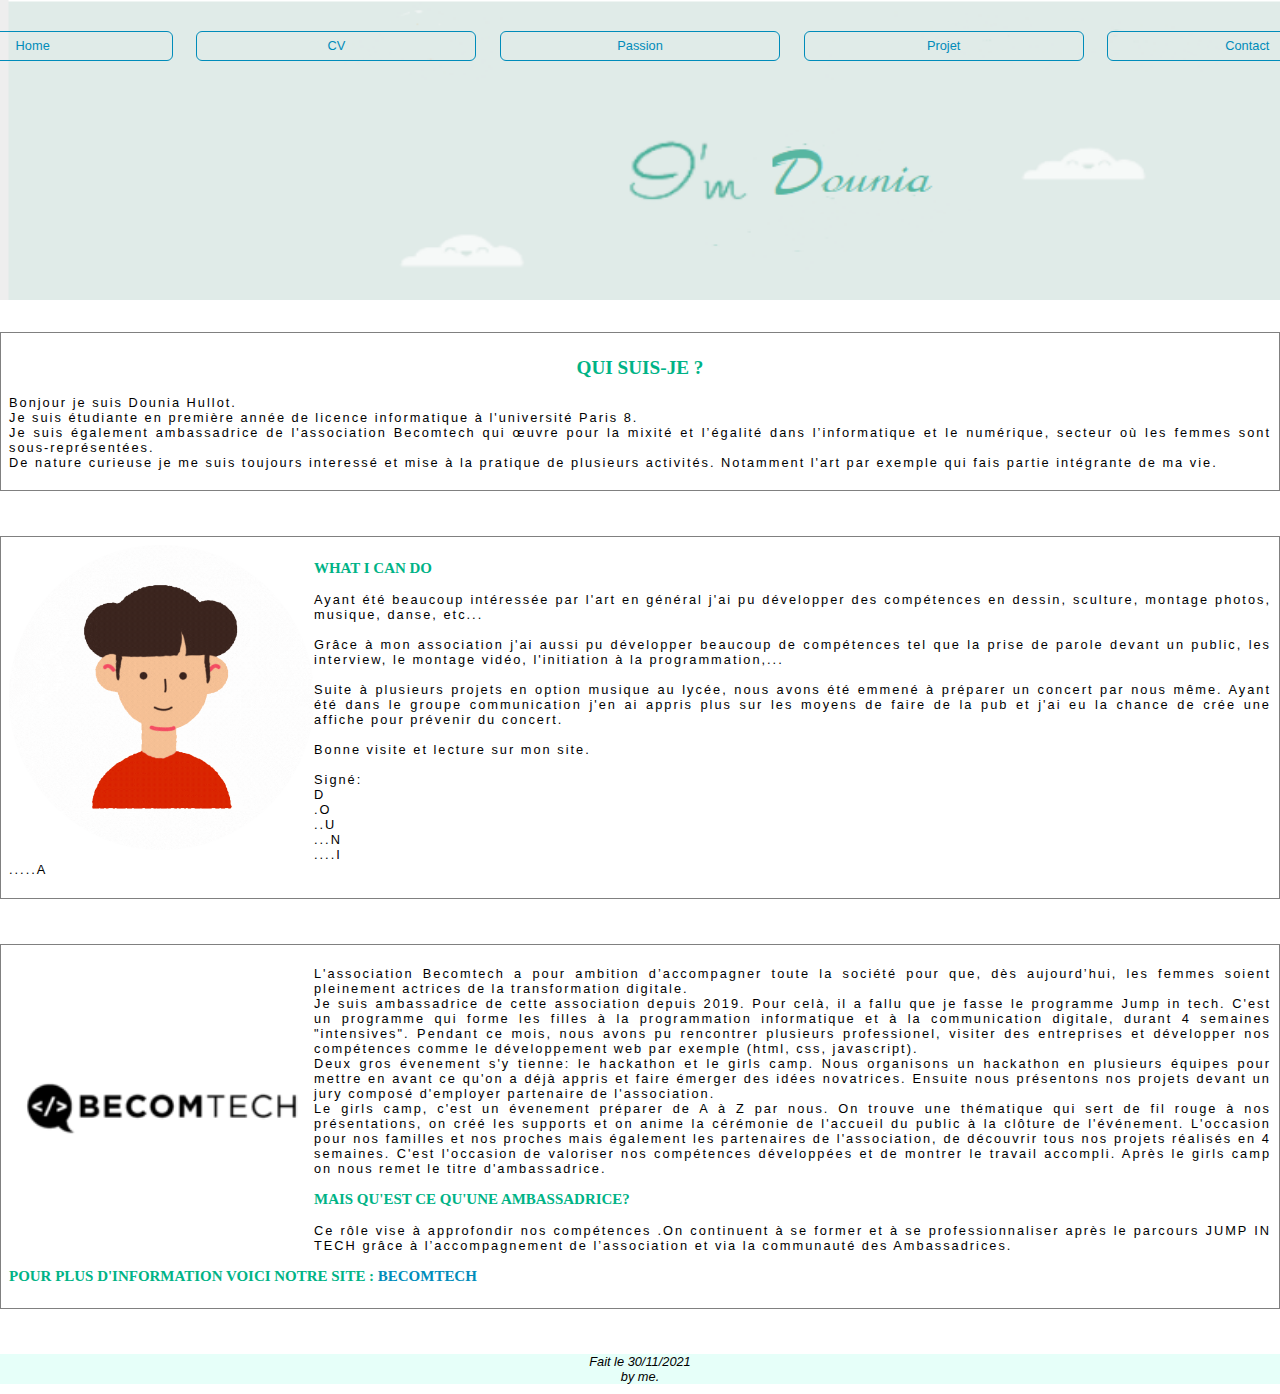
==== index.html @ b41a6054 "first commit" ====
<!DOCTYPE html>
<html>
<head>

      <center><title>Hullot Dounia</title><center>
      <meta charset="utf-8">
      <link rel="stylesheet" media="screen" type="text/css" href="site.css" />

</head>

   <body id="Titre">

<ul class="navbar">
  <li><a href="site.html">Home</a>
  <li><a href="CV.html">CV</a>
  <li><a href="passion.html">Passion</a>
  <li><a href="projet.html">Projet</a>
  <li><a href="contact.html">Contact</a></li>
</ul>

<br> </br>

<style>
div {
  border: 1px solid gray;
  padding: 8px;
}

h2 {
  text-align: center;
  text-transform: uppercase;
  color: #00b386;
  font-family: serif;
}

h3{
     color: #00b386;
  font-family: serif;
}


p {
  text-align: justify;
  letter-spacing: 2px;
}

a {
  text-decoration: none;
  color: #008CBA;
}
</style>
</head>
<body>

<br><br><br><br><br><br><br><br><br><br><br><br><br><br>
<div>
  <h2>QUI SUIS-JE ?</h2>
  <p>Bonjour je suis Dounia Hullot.<br> Je suis étudiante en première année de licence informatique à l'université Paris 8.<br>
Je suis également ambassadrice de l'association Becomtech qui œuvre pour la mixité et l’égalité dans l’informatique et le numérique, secteur où les femmes sont sous-représentées.<br>
De nature curieuse je me suis toujours interessé et mise à la pratique de plusieurs activités. Notamment l'art par exemple qui fais partie intégrante de ma vie.</p>

</div>
<br><br><br>

<div>
   <img src="avatar.gif" alt="moi">

<h3>WHAT I CAN DO</h3>
<p>Ayant été beaucoup intéressée par l'art en général j'ai pu développer des compétences en dessin, sculture, montage photos, musique, danse, etc... <br><br>
Grâce à mon association j'ai aussi pu développer beaucoup de compétences tel que la prise de parole devant un public, les interview, le montage vidéo, l'initiation à la programmation,...
<br><br>
Suite à plusieurs projets en option musique au lycée, nous avons été emmené à préparer un concert par nous même. Ayant été dans le groupe communication j'en ai appris plus sur les moyens de faire de la pub et j'ai eu la chance de crée une affiche pour prévenir du concert.
<br><br>
Bonne visite et lecture sur mon site.
<br><br>
Signé:
<br>
D
<br>
.O
<br>
..U
<br>
...N
<br>
....I
<br>
.....A
</p>
</div>

<br> <br> <br>

<div>
<img src="becomtech.png" alt="association">

<p>L'association Becomtech a pour ambition d’accompagner toute la société pour que, dès aujourd’hui, les femmes soient pleinement actrices de la transformation digitale.<br>
Je suis ambassadrice de cette association depuis 2019. Pour celà, il a fallu que je fasse le programme Jump in tech. C'est un programme qui forme les filles à la programmation informatique et à la communication digitale, durant 4 semaines "intensives". Pendant ce mois, nous avons pu rencontrer plusieurs professionel, visiter des entreprises et développer nos compétences comme le développement web par exemple (html, css, javascript).<br>
Deux gros évenement s'y tienne: le hackathon et le girls camp. Nous organisons un hackathon en plusieurs équipes pour mettre en avant ce qu'on a déjà appris et faire émerger des idées novatrices. Ensuite nous présentons nos projets devant un jury composé d'employer partenaire de l'association.<br>
Le girls camp, c'est un évenement préparer de A à Z par nous. On trouve une thématique qui sert de fil rouge à nos présentations, on créé les supports et on anime la cérémonie de l'accueil du public à la clôture de l'événement. L'occasion pour nos familles et nos proches mais également les partenaires de l'association, de découvrir tous nos projets réalisés en 4 semaines. C'est l'occasion de valoriser nos compétences développées et de montrer le travail accompli.
Après le girls camp on nous remet le titre d'ambassadrice.</p>
<h3>MAIS QU'EST CE QU'UNE AMBASSADRICE?</h3>
<p>Ce rôle vise à approfondir nos compétences .On continuent à se former et à se professionnaliser après le parcours JUMP IN TECH grâce à l’accompagnement de l’association et via la communauté des Ambassadrices.</p>
<h3>POUR PLUS D'INFORMATION VOICI NOTRE SITE : <a href="https://becomtech.fr/">BECOMTECH</a></h3>
</div>
<br><br><br>

<address>Fait le 30/11/2021<br>
  by me.</address>


</body>
</html>
---- site.css ----
html {
  background: url(bannière.png) ;
  background-size: 1550px 300px;
  background-repeat: no-repeat;
}


body
{
  margin: 10px 0 ;
  font: 0.8em "Trebuchet MS", helvetica, sans-serif ;
}

img{
  height: 305px;
  float: left;
  border-radius: 400px;
}

address {
  background-color: #e6fff9 ;
}


h1 {
  font-size: 40px;
  text-align: center;
}

h2 {
  text-align: left;
}


h3 {
  text-align: left;
  color: black;
}

h4 {
  text-align: left;
  color: black;
}


 ul.navbar li {
    margin: 0.5em 0;
    padding: 0.3em;}
  ul.navbar a {
    text-decoration: none }
  a:visited {
    color: black; }

.navbar {
    display: flex;
    padding:0;
}

.navbar li {
    list-style-type: none ;
}


.navbar a {
    display:block;
    min-width: 278px;
    margin: 0.5rem;
    padding: 0.4rem 0;
    text-align: center;
    text-decoration: none;
    border: 1px solid;
    border-radius: 6px;
}

.navbar {
    display: flex;
    padding:0;
    justify-content: center
}

.navbar a:hover {
  background-color: #E6F9FB;
  color: #A0B1FF;
  border-color: #A0B1FF;
}

{box-sizing: border-box}


.container {
  position: relative;
  width: 50%;
  max-width: 300px;
}


.image {
  display: block;
  width: 100%;
  height: auto;
}

.overlay {
  position: absolute;
  bottom: 0;
  background: rgb(0, 0, 0);
  background: rgba(0, 0, 0, 0.5);
  color: #f1f1f1;
  width: 100%;
  transition: .5s ease;
  opacity:0;
  color: white;
  font-size: 20px;
  padding: 20px;
  text-align: center;
}


.container:hover .overlay {
  opacity: 1;
}
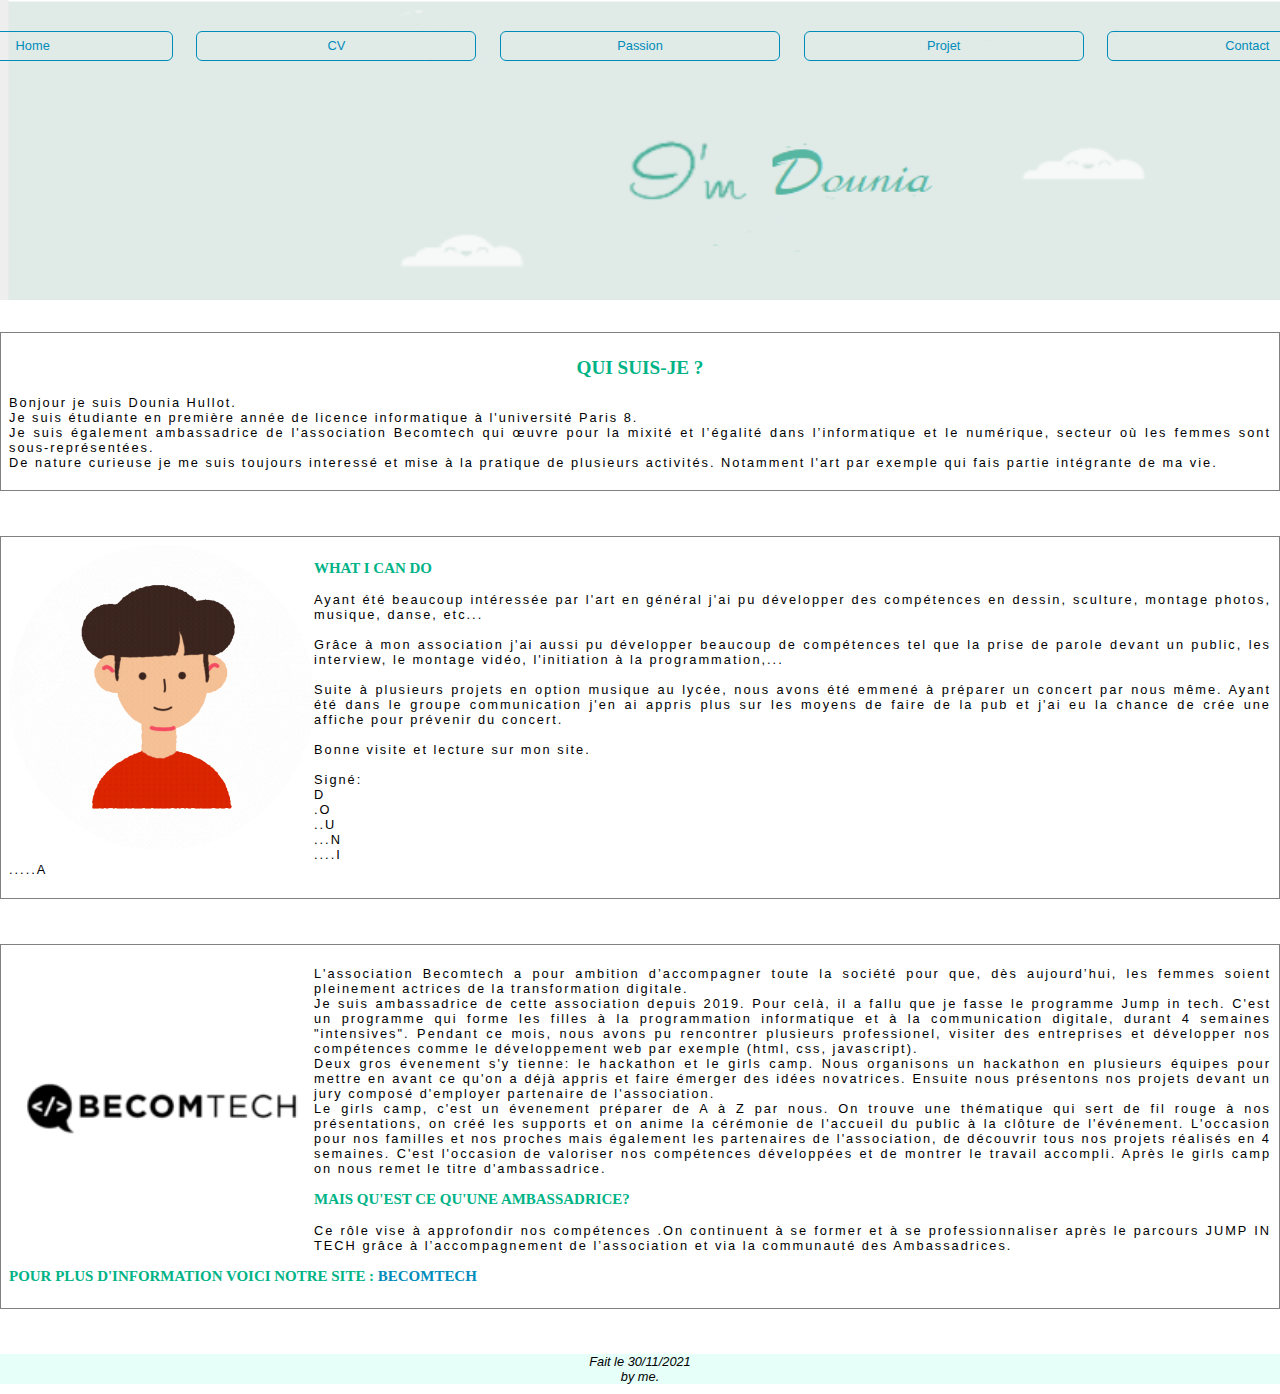
==== commit b7502d86: "Add files via upload" ====
--- a/index.html
+++ b/index.html
@@ -1,113 +1,113 @@
-<!DOCTYPE html>
-<html>
-<head>
-
-      <center><title>Hullot Dounia</title><center>
-      <meta charset="utf-8">
-      <link rel="stylesheet" media="screen" type="text/css" href="site.css" />
-
-</head>
-
-   <body id="Titre">
-
-<ul class="navbar">
-  <li><a href="site.html">Home</a>
-  <li><a href="CV.html">CV</a>
-  <li><a href="passion.html">Passion</a>
-  <li><a href="projet.html">Projet</a>
-  <li><a href="contact.html">Contact</a></li>
-</ul>
-
-<br> </br>
-
-<style>
-div {
-  border: 1px solid gray;
-  padding: 8px;
-}
-
-h2 {
-  text-align: center;
-  text-transform: uppercase;
-  color: #00b386;
-  font-family: serif;
-}
-
-h3{
-     color: #00b386;
-  font-family: serif;
-}
-
-
-p {
-  text-align: justify;
-  letter-spacing: 2px;
-}
-
-a {
-  text-decoration: none;
-  color: #008CBA;
-}
-</style>
-</head>
-<body>
-
-<br><br><br><br><br><br><br><br><br><br><br><br><br><br>
-<div>
-  <h2>QUI SUIS-JE ?</h2>
-  <p>Bonjour je suis Dounia Hullot.<br> Je suis étudiante en première année de licence informatique à l'université Paris 8.<br>
-Je suis également ambassadrice de l'association Becomtech qui œuvre pour la mixité et l’égalité dans l’informatique et le numérique, secteur où les femmes sont sous-représentées.<br>
-De nature curieuse je me suis toujours interessé et mise à la pratique de plusieurs activités. Notamment l'art par exemple qui fais partie intégrante de ma vie.</p>
-
-</div>
-<br><br><br>
-
-<div>
-   <img src="avatar.gif" alt="moi">
-
-<h3>WHAT I CAN DO</h3>
-<p>Ayant été beaucoup intéressée par l'art en général j'ai pu développer des compétences en dessin, sculture, montage photos, musique, danse, etc... <br><br>
-Grâce à mon association j'ai aussi pu développer beaucoup de compétences tel que la prise de parole devant un public, les interview, le montage vidéo, l'initiation à la programmation,...
-<br><br>
-Suite à plusieurs projets en option musique au lycée, nous avons été emmené à préparer un concert par nous même. Ayant été dans le groupe communication j'en ai appris plus sur les moyens de faire de la pub et j'ai eu la chance de crée une affiche pour prévenir du concert.
-<br><br>
-Bonne visite et lecture sur mon site.
-<br><br>
-Signé:
-<br>
-D
-<br>
-.O
-<br>
-..U
-<br>
-...N
-<br>
-....I
-<br>
-.....A
-</p>
-</div>
-
-<br> <br> <br>
-
-<div>
-<img src="becomtech.png" alt="association">
-
-<p>L'association Becomtech a pour ambition d’accompagner toute la société pour que, dès aujourd’hui, les femmes soient pleinement actrices de la transformation digitale.<br>
-Je suis ambassadrice de cette association depuis 2019. Pour celà, il a fallu que je fasse le programme Jump in tech. C'est un programme qui forme les filles à la programmation informatique et à la communication digitale, durant 4 semaines "intensives". Pendant ce mois, nous avons pu rencontrer plusieurs professionel, visiter des entreprises et développer nos compétences comme le développement web par exemple (html, css, javascript).<br>
-Deux gros évenement s'y tienne: le hackathon et le girls camp. Nous organisons un hackathon en plusieurs équipes pour mettre en avant ce qu'on a déjà appris et faire émerger des idées novatrices. Ensuite nous présentons nos projets devant un jury composé d'employer partenaire de l'association.<br>
-Le girls camp, c'est un évenement préparer de A à Z par nous. On trouve une thématique qui sert de fil rouge à nos présentations, on créé les supports et on anime la cérémonie de l'accueil du public à la clôture de l'événement. L'occasion pour nos familles et nos proches mais également les partenaires de l'association, de découvrir tous nos projets réalisés en 4 semaines. C'est l'occasion de valoriser nos compétences développées et de montrer le travail accompli.
-Après le girls camp on nous remet le titre d'ambassadrice.</p>
-<h3>MAIS QU'EST CE QU'UNE AMBASSADRICE?</h3>
-<p>Ce rôle vise à approfondir nos compétences .On continuent à se former et à se professionnaliser après le parcours JUMP IN TECH grâce à l’accompagnement de l’association et via la communauté des Ambassadrices.</p>
-<h3>POUR PLUS D'INFORMATION VOICI NOTRE SITE : <a href="https://becomtech.fr/">BECOMTECH</a></h3>
-</div>
-<br><br><br>
-
-<address>Fait le 30/11/2021<br>
-  by me.</address>
-
-
-</body>
-</html>
+<!DOCTYPE html>
+<html>
+<head>
+
+      <center><title>Hullot Dounia</title><center>
+      <meta charset="utf-8">
+      <link rel="stylesheet" media="screen" type="text/css" href="site.css" />
+
+</head>
+
+   <body id="Titre">
+
+<ul class="navbar">
+  <li><a href="site.html">Home</a>
+  <li><a href="CV.html">CV</a>
+  <li><a href="passion.html">Passion</a>
+  <li><a href="projet.html">Projet</a>
+  <li><a href="contact.html">Contact</a></li>
+</ul>
+
+<br> </br>
+
+<style>
+div {
+  border: 1px solid gray;
+  padding: 8px;
+}
+
+h2 {
+  text-align: center;
+  text-transform: uppercase;
+  color: #00b386;
+  font-family: serif;
+}
+
+h3{
+     color: #00b386;
+  font-family: serif;
+}
+
+
+p {
+  text-align: justify;
+  letter-spacing: 2px;
+}
+
+a {
+  text-decoration: none;
+  color: #008CBA;
+}
+</style>
+</head>
+<body>
+
+<br><br><br><br><br><br><br><br><br><br><br><br><br><br>
+<div>
+  <h2>QUI SUIS-JE ?</h2>
+  <p>Bonjour je suis Dounia Hullot.<br> Je suis étudiante en première année de licence informatique à l'université Paris 8.<br>
+Je suis également ambassadrice de l'association Becomtech qui œuvre pour la mixité et l’égalité dans l’informatique et le numérique, secteur où les femmes sont sous-représentées.<br>
+De nature curieuse je me suis toujours interessé et mise à la pratique de plusieurs activités. Notamment l'art par exemple qui fais partie intégrante de ma vie.</p>
+
+</div>
+<br><br><br>
+
+<div>
+   <img src="avatar.gif" alt="moi">
+
+<h3>WHAT I CAN DO</h3>
+<p>Ayant été beaucoup intéressée par l'art en général j'ai pu développer des compétences en dessin, sculture, montage photos, musique, danse, etc... <br><br>
+Grâce à mon association j'ai aussi pu développer beaucoup de compétences tel que la prise de parole devant un public, les interview, le montage vidéo, l'initiation à la programmation,...
+<br><br>
+Suite à plusieurs projets en option musique au lycée, nous avons été emmené à préparer un concert par nous même. Ayant été dans le groupe communication j'en ai appris plus sur les moyens de faire de la pub et j'ai eu la chance de crée une affiche pour prévenir du concert.
+<br><br>
+Bonne visite et lecture sur mon site.
+<br><br>
+Signé:
+<br>
+D
+<br>
+.O
+<br>
+..U
+<br>
+...N
+<br>
+....I
+<br>
+.....A
+</p>
+</div>
+
+<br> <br> <br>
+
+<div>
+<img src="becomtech.png" alt="association">
+
+<p>L'association Becomtech a pour ambition d’accompagner toute la société pour que, dès aujourd’hui, les femmes soient pleinement actrices de la transformation digitale.<br>
+Je suis ambassadrice de cette association depuis 2019. Pour celà, il a fallu que je fasse le programme Jump in tech. C'est un programme qui forme les filles à la programmation informatique et à la communication digitale, durant 4 semaines "intensives". Pendant ce mois, nous avons pu rencontrer plusieurs professionel, visiter des entreprises et développer nos compétences comme le développement web par exemple (html, css, javascript).<br>
+Deux gros évenement s'y tienne: le hackathon et le girls camp. Nous organisons un hackathon en plusieurs équipes pour mettre en avant ce qu'on a déjà appris et faire émerger des idées novatrices. Ensuite nous présentons nos projets devant un jury composé d'employer partenaire de l'association.<br>
+Le girls camp, c'est un évenement préparer de A à Z par nous. On trouve une thématique qui sert de fil rouge à nos présentations, on créé les supports et on anime la cérémonie de l'accueil du public à la clôture de l'événement. L'occasion pour nos familles et nos proches mais également les partenaires de l'association, de découvrir tous nos projets réalisés en 4 semaines. C'est l'occasion de valoriser nos compétences développées et de montrer le travail accompli.
+Après le girls camp on nous remet le titre d'ambassadrice.</p>
+<h3>MAIS QU'EST CE QU'UNE AMBASSADRICE?</h3>
+<p>Ce rôle vise à approfondir nos compétences .On continuent à se former et à se professionnaliser après le parcours JUMP IN TECH grâce à l’accompagnement de l’association et via la communauté des Ambassadrices.</p>
+<h3>POUR PLUS D'INFORMATION VOICI NOTRE SITE : <a href="https://becomtech.fr/">BECOMTECH</a></h3>
+</div>
+<br><br><br>
+
+<address>Fait le 30/11/2021<br>
+  by me.</address>
+
+
+</body>
+</html>
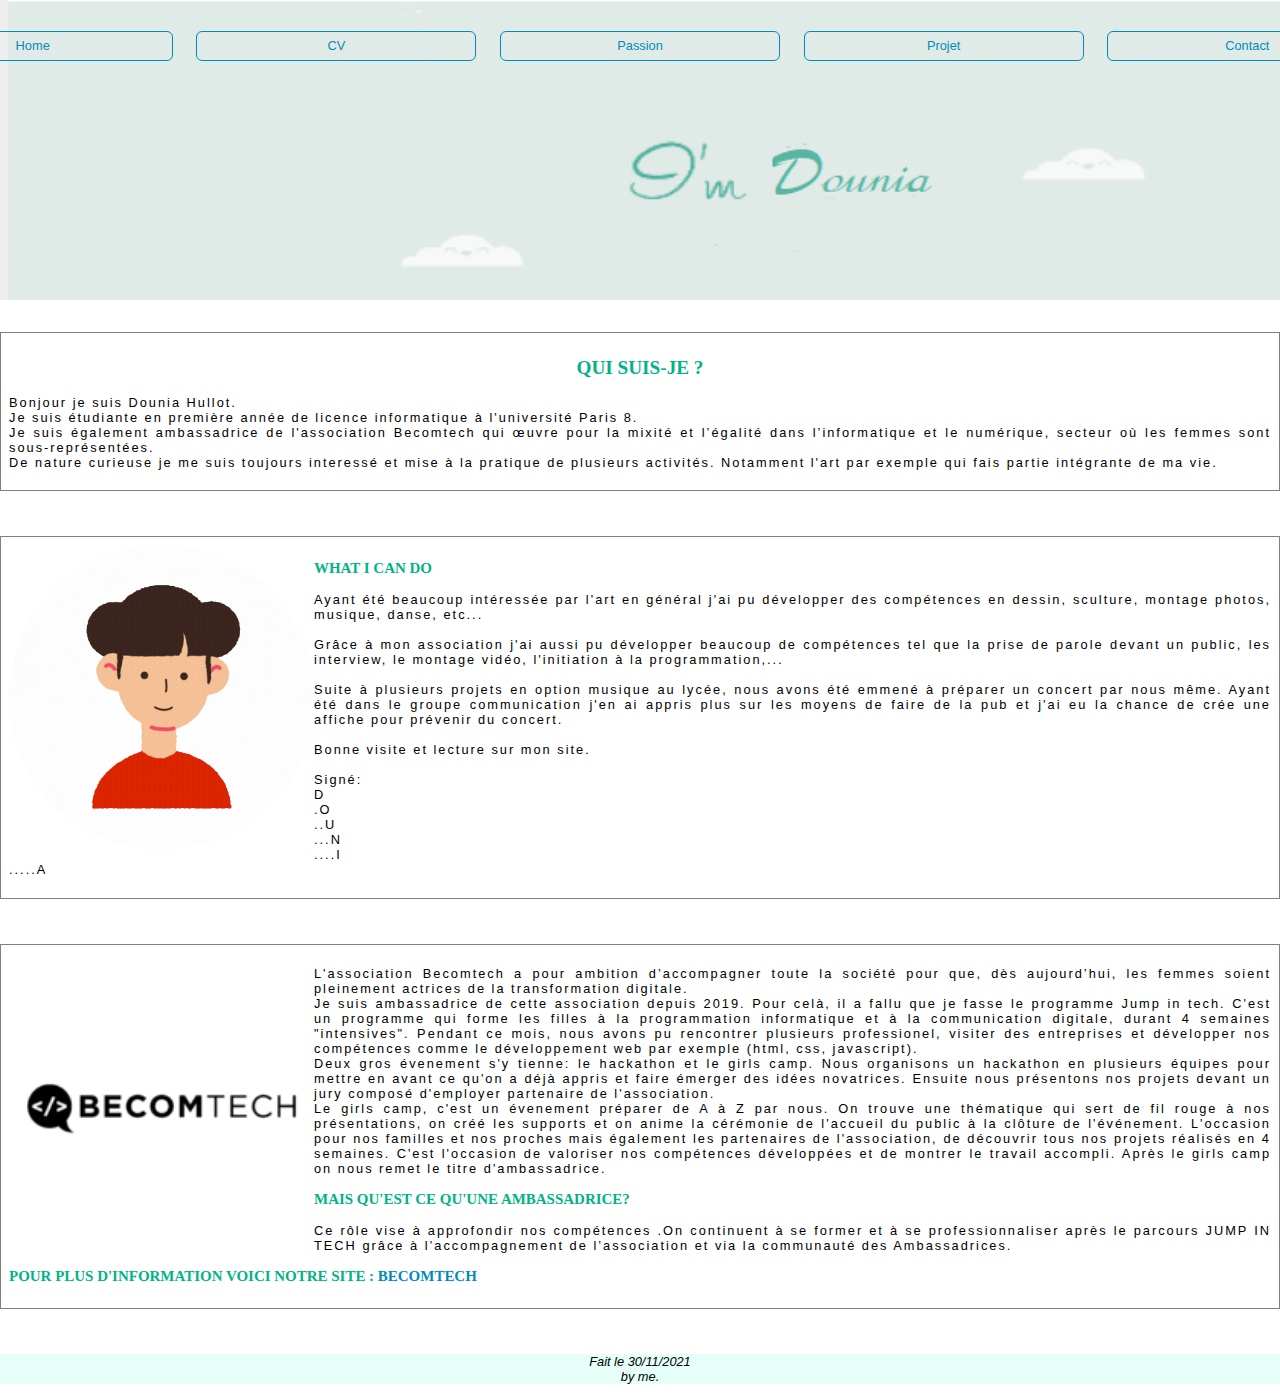
==== commit cb1104f2: "Update index.html" ====
--- a/index.html
+++ b/index.html
@@ -11,7 +11,7 @@
    <body id="Titre">
 
 <ul class="navbar">
-  <li><a href="site.html">Home</a>
+  <li><a href="index.html">Home</a>
   <li><a href="CV.html">CV</a>
   <li><a href="passion.html">Passion</a>
   <li><a href="projet.html">Projet</a>
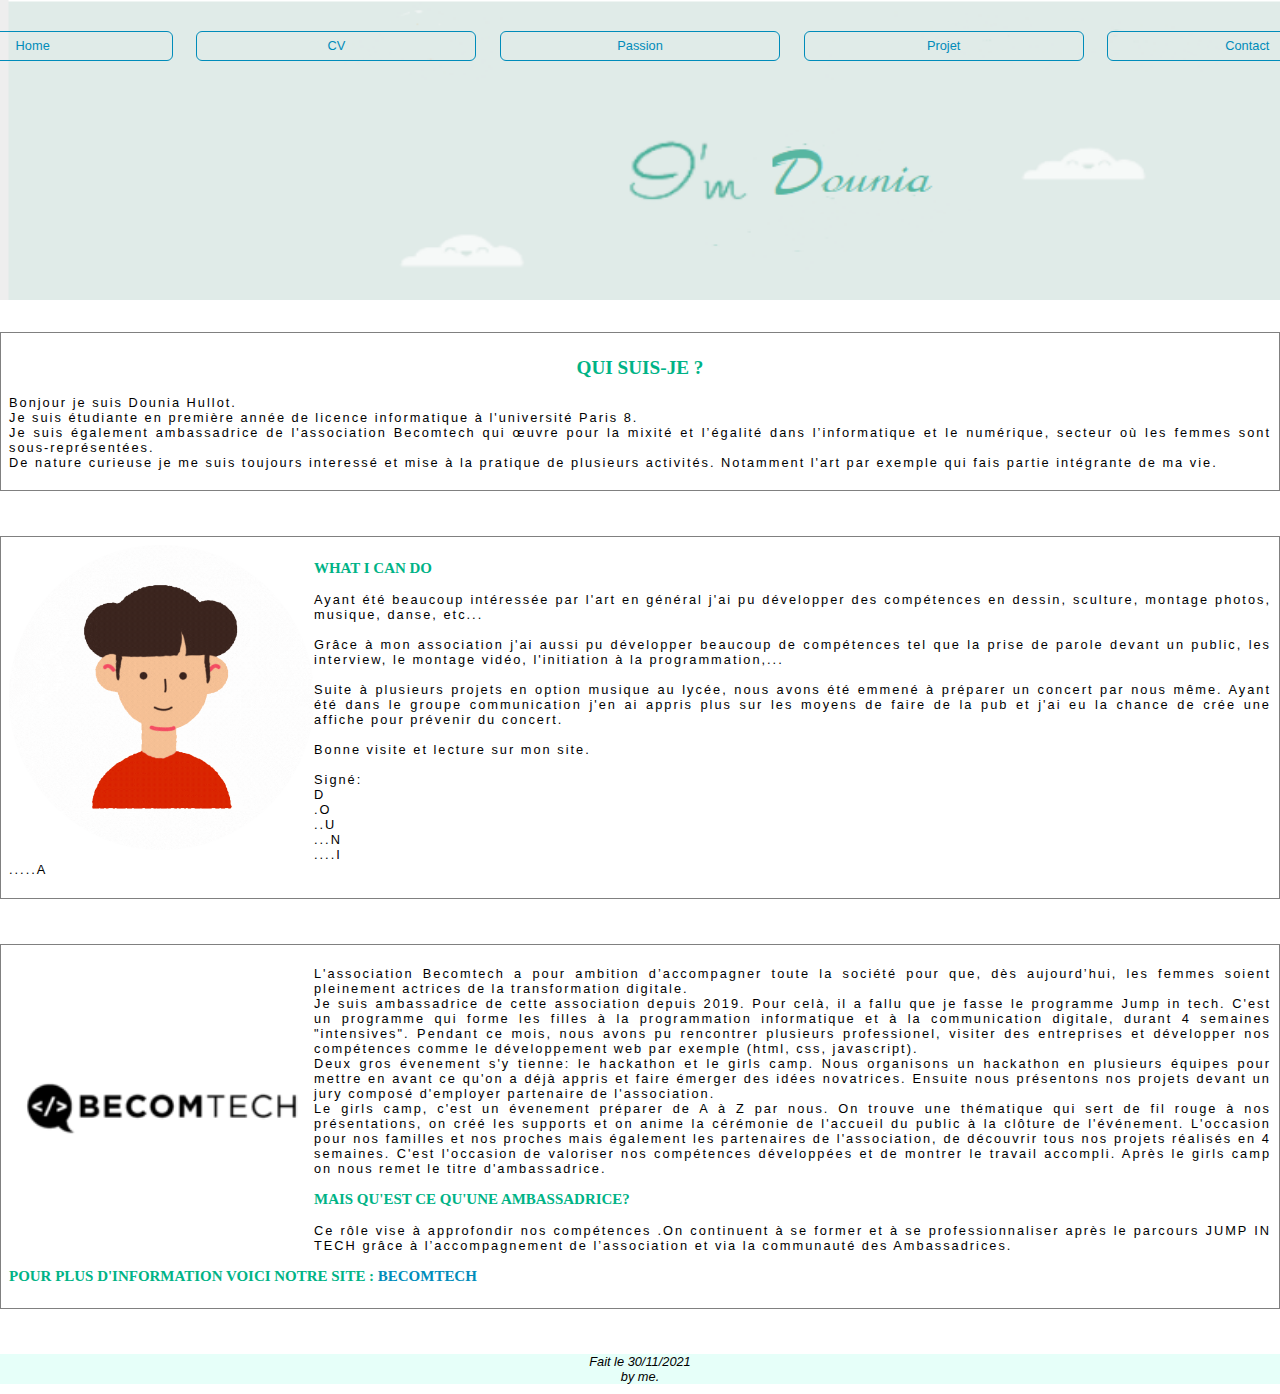
==== commit dcda7033: "Update index.html" ====
--- a/index.html
+++ b/index.html
@@ -15,7 +15,7 @@
   <li><a href="CV.html">CV</a>
   <li><a href="passion.html">Passion</a>
   <li><a href="projet.html">Projet</a>
-  <li><a href="contact.html">Contact</a></li>
+  <li><a href="contact.html">Contact</a>
 </ul>
 
 <br> </br>
